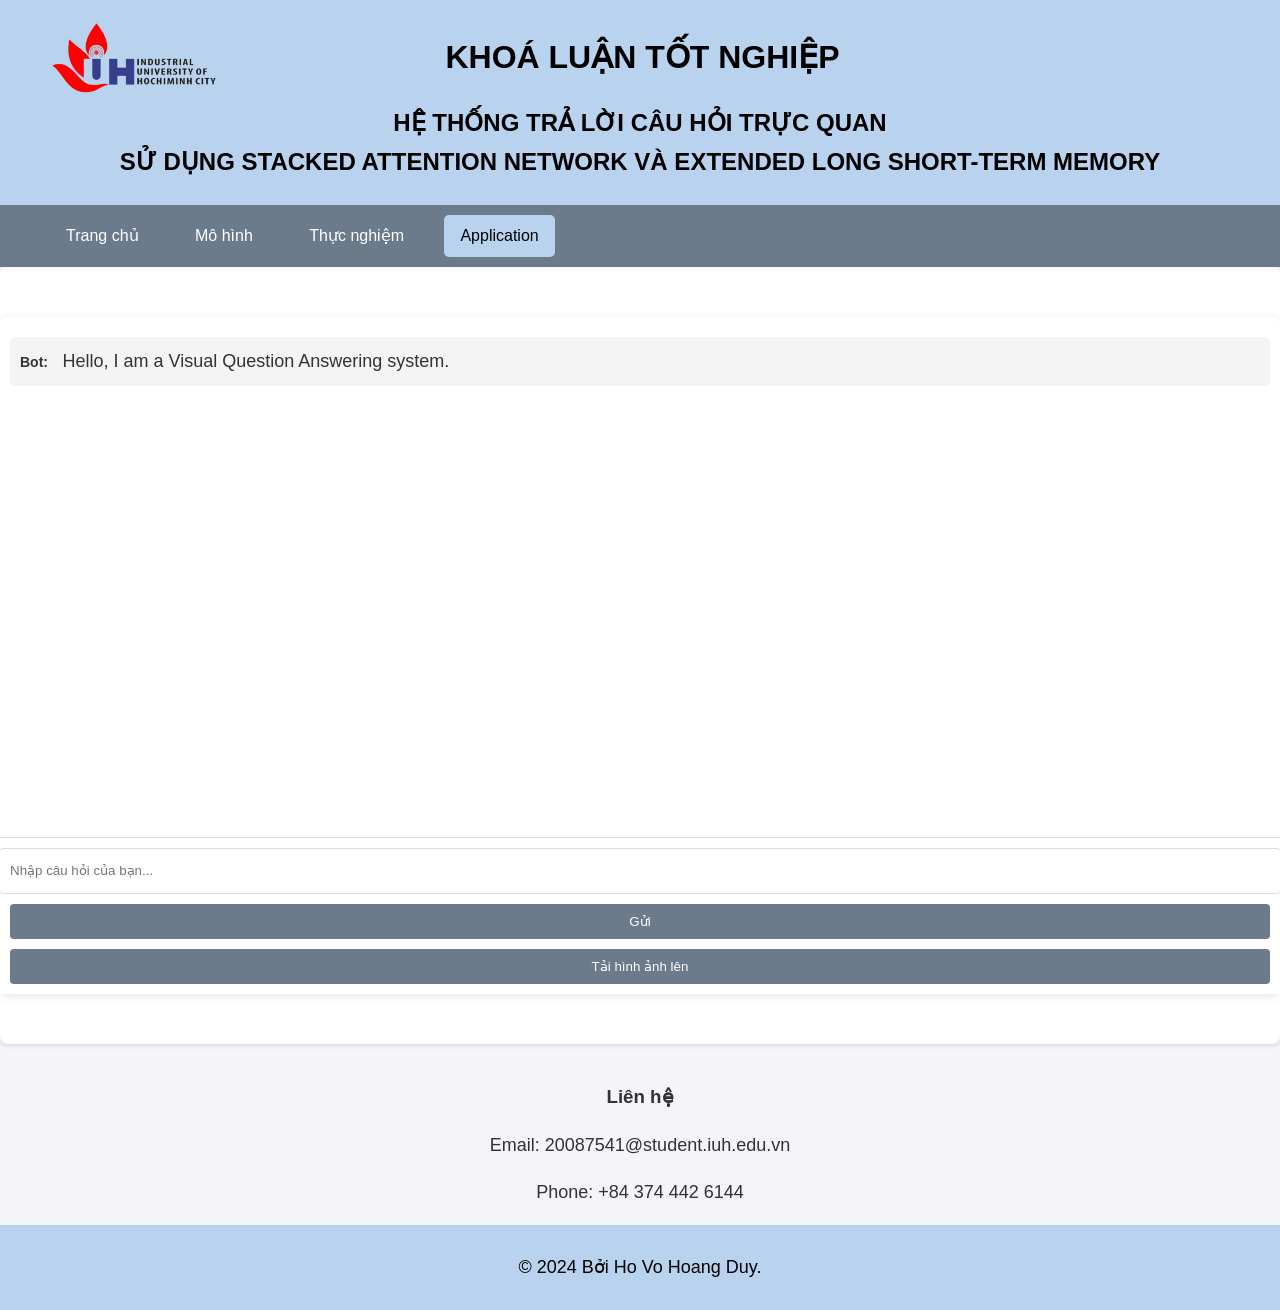
==== templates/application.html @ 338fc491 "upload ExVQA" ====
<!DOCTYPE html>
<html lang="vi">
<head>
    <meta charset="UTF-8">
    <meta name="viewport" content="width=device-width, initial-scale=1.0">
    <link rel="stylesheet" href="../static/style/application.css">
    <title>ExVQA - Application</title>
</head>
<body>
    <header>
        <div class="header-content">
            <img src="../static/img/Logo_IUH.png" alt="logo">
            <h1>KHOÁ LUẬN TỐT NGHIỆP</h1>
        </div>
        <h2 class="header-subtitle">HỆ THỐNG TRẢ LỜI CÂU HỎI TRỰC QUAN <br> SỬ DỤNG STACKED ATTENTION NETWORK VÀ EXTENDED LONG SHORT-TERM MEMORY</h2>
    </header>
    <nav>
        <ul>
            <li><a href="/">Trang chủ</a></li>
            <li><a href="/model">Mô hình</a></li>
            <li><a href="/experiment">Thực nghiệm</a></li>
            <li><a href="/application" class="active">Application</a></li>
        </ul>
    </nav>
    <div class="content-wrapper">
        <div class="container">
            <!-- Chatbot container -->
            <div class="chatbot-container">
                <div class="chatbot-messages" id="chatbot-messages">
                    <div class="message bot">
                        <label for="bot-msg">Bot:</label>
                        <p id="bot-msg">Hello, I am a Visual Question Answering system.</p>
                    </div>
                </div>
                <div class="chatbot-input input-wrapper">
                    <input type="text" id="user-input" placeholder="Nhập câu hỏi của bạn..." ondrop="drop(event)" ondragover="allowDrop(event)" />
                    <button onclick="sendMessage()">Gửi</button>
                    <input type="file" id="file-input" style="display:none" accept="image/*" onchange="handleFileSelect(event)" />
                    <button class="upload-btn" onclick="triggerFileInput()">Tải hình ảnh lên</button>
                    <img id="image-preview" class="image-preview" src="" alt="Preview Image" />
                </div>
            </div>
        </div>

        <div class="contact-info">
            <h3>Liên hệ</h3>
            <p>Email: 20087541@student.iuh.edu.vn</p>
            <p>Phone: +84 374 442 6144</p>
        </div>

        <footer>
            <p>&copy; 2024 Bởi Ho Vo Hoang Duy.</p>
        </footer>
    </div>

    <script src="../static/script/application.js"></script>
</body>
</html>
---- static/style/application.css ----
body {
    font-family: Arial, sans-serif;
    line-height: 1.6;
    margin: 0;
    padding: 0;
    background: #f4f4f9;
    color: #333;
}
header {
    background: #B9D3EE;
    color: #000;
    padding-top: 20px;
    text-align: center;
}
.header-content {
    display: flex;
    align-items: center;
    justify-content: flex-start;
    margin-left: 50px;
}
.header-content img {
    max-width: 170px;
    height: auto;
}
.header-content h1 {
    margin: 0;
    text-align: center;
    flex-grow: 1;
    margin-right: 215px;
}
.header-subtitle {
    margin-top: 10px;
    margin-bottom: 0px;
    padding-bottom: 24px;
    text-align: center;
}
.container {
    width: 100%;
    margin: auto;
    overflow: hidden;
    background: #fff;
    border-radius: 8px;
    box-shadow: 0 2px 4px rgba(0, 0, 0, 0.1);
    text-align: center;
    padding: 0;
    flex-grow: 1;
    position: relative;
}
footer {
    text-align: center;
    padding: 10px;
    background: #B9D3EE;
    color: #000;
}
.contact-info {
    margin-top: 20px;
}
.content-wrapper {
    flex-grow: 1;
    display: flex;
    flex-direction: column;
    justify-content: flex-end;
    text-align: center;
}
nav {
    background-color: #6C7B8B;
    padding: 10px 0;
}
nav ul {
    list-style: none;
    margin: 0;
    padding: 0;
    text-align: left;
    margin-left: 50px;
}
nav ul li {
    display: inline-block;
    margin-right: 20px;
}
nav ul li a {
    color: #fff;
    text-decoration: none;
    padding: 8px 16px;
    display: block;
    border-radius: 5px;
    transition: background-color 0.3s ease;
}
nav ul li a:hover {
    background-color: #9FB6CD;
}
nav ul li a.active {
    background-color: #B9D3EE;
    color: #000;
}

/* Chatbot styles */
.chatbot-container {
    width: 100%;
    max-width: 100%;
    background: #fff;
    border-radius: 8px;
    box-shadow: 0 2px 10px rgba(0, 0, 0, 0.1);
    font-family: Arial, sans-serif;
    margin-top: 50px;
    margin-bottom: 50px;
}

.chatbot-messages {
    height: 500px;
    padding: 10px;
    overflow-y: auto;
    border-bottom: 1px solid #ddd;
    display: flex;
    flex-direction: column;
}

.chatbot-input {
    display: flex;
    padding: 10px;
    background-color: #fff;
}

.chatbot-input input {
    height: 24px;
    flex-grow: 1;
    padding: 10px;
    border: 1px solid #ddd;
    border-radius: 4px;
    width: 100%;
}

.chatbot-input button {
    padding: 10px;
    background-color: #6C7B8B;
    color: white;
    border: none;
    border-radius: 4px;
    cursor: pointer;
    margin-top: 10px;
    width: 100%;
}

.chatbot-input button:hover {
    background-color: #6C7B8B;
}

.message {
    margin: 10px 0;
    padding: 10px;
    border-radius: 5px;
    justify-content: space-between;
    align-items: center;
}

.message.bot {
    background-color: #f4f4f4;
    text-align: left;
}

.message.user {
    background-color: #d1e8ff;
    text-align: right;
}

.message label {
    font-weight: bold;
    margin-right: 10px;
    font-size: 14px;
}

.message p {
    display: inline;
    font-size: 18px;
}

.message img {
    max-width: 150px;
    max-height: 150px;
    object-fit: cover;
    border-radius: 5px;
    margin-left: 10px;
    cursor: pointer;
    transition: transform 0.2s ease;
}

.message img:hover {
    transform: scale(1.2);
}

p {
    font-size: 18px;
}

/* Image preview styles */
.image-preview {
    display: none;
    max-width: 100%;
    max-height: 200px;
    margin-top: 10px;
    margin-bottom: 10px;
}

.upload-btn {
    margin-top: 10px;
    padding: 10px;
    background-color: #6C7B8B;
    color: white;
    border: none;
    border-radius: 5px;
    cursor: pointer;
}

.upload-btn:hover {
    background-color: #6C7B8B;
}

/* Allow drop styling */

.chatbot-messages.dragover {
    background-color: #f0f8ff;
}

/* Upload input styling */
.input-wrapper {
    display: flex;
    flex-direction: column;
    align-items: center;
}

/* CSS cho phần "typing..." */
.bot .typing p {
    font-size: 20px;
    font-weight: bold;
    animation: typing 1.5s infinite steps(1);
}

/* Định nghĩa animation cho dấu ba chấm */
@keyframes typing {
    0% { content: '.'; }
    33% { content: '..'; }
    66% { content: '...'; }
    100% { content: '.'; }
}
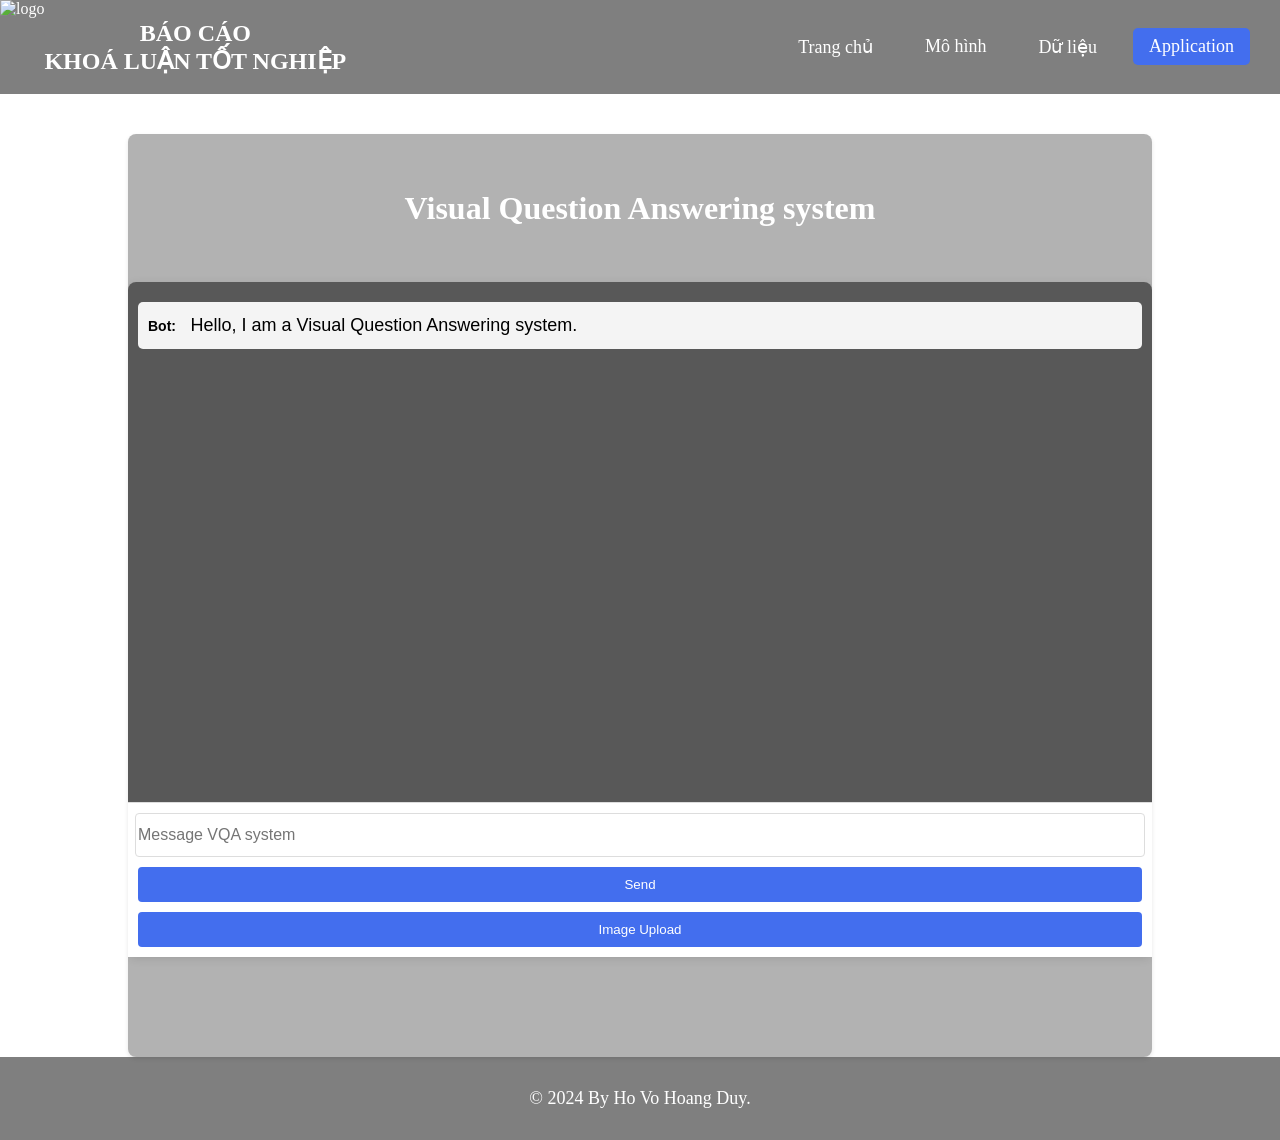
==== commit 5f8e6304: "update interface web app" ====
--- a/templates/application.html
+++ b/templates/application.html
@@ -5,25 +5,26 @@
     <meta name="viewport" content="width=device-width, initial-scale=1.0">
     <link rel="stylesheet" href="../static/style/application.css">
     <title>ExVQA - Application</title>
+    <link rel="icon" href="../static/img/logo_ti.png" type="image/x-icon">
 </head>
 <body>
     <header>
         <div class="header-content">
-            <img src="../static/img/Logo_IUH.png" alt="logo">
-            <h1>KHOÁ LUẬN TỐT NGHIỆP</h1>
+            <img src="../static/img/logo.png" alt="logo">
+            <h1>BÁO CÁO <br> KHOÁ LUẬN TỐT NGHIỆP</h1>
         </div>
-        <h2 class="header-subtitle">HỆ THỐNG TRẢ LỜI CÂU HỎI TRỰC QUAN <br> SỬ DỤNG STACKED ATTENTION NETWORK VÀ EXTENDED LONG SHORT-TERM MEMORY</h2>
+        <nav>
+            <ul>
+                <li><a href="/">Trang chủ</a></li>
+                <li><a href="/model">Mô hình</a></li>
+                <li><a href="/experiment">Dữ liệu</a></li>
+                <li><a href="/application" class="active">Application</a></li>
+            </ul>
+        </nav>
     </header>
-    <nav>
-        <ul>
-            <li><a href="/">Trang chủ</a></li>
-            <li><a href="/model">Mô hình</a></li>
-            <li><a href="/experiment">Thực nghiệm</a></li>
-            <li><a href="/application" class="active">Application</a></li>
-        </ul>
-    </nav>
     <div class="content-wrapper">
         <div class="container">
+            <h1>Visual Question Answering system</h1>
             <!-- Chatbot container -->
             <div class="chatbot-container">
                 <div class="chatbot-messages" id="chatbot-messages">
@@ -33,23 +34,17 @@
                     </div>
                 </div>
                 <div class="chatbot-input input-wrapper">
-                    <input type="text" id="user-input" placeholder="Nhập câu hỏi của bạn..." ondrop="drop(event)" ondragover="allowDrop(event)" />
-                    <button onclick="sendMessage()">Gửi</button>
+                    <input type="text" id="user-input" placeholder="Message VQA system" ondrop="drop(event)" ondragover="allowDrop(event)" />
+                    <button onclick="sendMessage()">Send</button>
                     <input type="file" id="file-input" style="display:none" accept="image/*" onchange="handleFileSelect(event)" />
-                    <button class="upload-btn" onclick="triggerFileInput()">Tải hình ảnh lên</button>
+                    <button class="upload-btn" onclick="triggerFileInput()">Image Upload</button>
                     <img id="image-preview" class="image-preview" src="" alt="Preview Image" />
                 </div>
             </div>
         </div>
 
-        <div class="contact-info">
-            <h3>Liên hệ</h3>
-            <p>Email: 20087541@student.iuh.edu.vn</p>
-            <p>Phone: +84 374 442 6144</p>
-        </div>
-
         <footer>
-            <p>&copy; 2024 Bởi Ho Vo Hoang Duy.</p>
+            <p>&copy; 2024 By Ho Vo Hoang Duy.</p>
         </footer>
     </div>
 
--- a/static/style/application.css
+++ b/static/style/application.css
@@ -1,96 +1,111 @@
 body {
-    font-family: Arial, sans-serif;
-    line-height: 1.6;
+    font-family: "Times New Roman", Times, serif;
     margin: 0;
     padding: 0;
-    background: #f4f4f9;
+    background: url('../img/bg.jpg') no-repeat center center fixed; /* Thêm background hình ảnh */
+    background-size: cover; /* Đảm bảo hình nền phủ hết trang */
     color: #333;
-}
+    display: flex;
+    flex-direction: column;
+    min-height: 100vh;
+}
+
 header {
-    background: #B9D3EE;
-    color: #000;
-    padding-top: 20px;
-    text-align: center;
-}
+    background: rgba(0, 0, 0, 0.5); /* Màu đen mờ cho header */
+    color: #fff; /* Đổi màu chữ thành trắng cho dễ nhìn */
+    display: flex;
+    align-items: center;
+    justify-content: space-between;
+}
+
 .header-content {
     display: flex;
     align-items: center;
-    justify-content: flex-start;
-    margin-left: 50px;
-}
+}
+
 .header-content img {
-    max-width: 170px;
-    height: auto;
-}
+    max-width: 148px;
+    height: 94px;
+}
+
 .header-content h1 {
-    margin: 0;
-    text-align: center;
-    flex-grow: 1;
-    margin-right: 215px;
-}
+    text-align: center;
+    margin: 0;
+    font-size: 24px;
+}
+
 .header-subtitle {
     margin-top: 10px;
-    margin-bottom: 0px;
-    padding-bottom: 24px;
-    text-align: center;
-}
+    text-align: center;
+}
+
 .container {
-    width: 100%;
+    width: 80%;
     margin: auto;
+    margin-top: 40px;
     overflow: hidden;
-    background: #fff;
+    background: rgba(0, 0, 0, 0.3); /* Màu đen mờ cho header */
+    color: #fff; /* Đổi màu chữ thành trắng cho dễ nhìn */
     border-radius: 8px;
     box-shadow: 0 2px 4px rgba(0, 0, 0, 0.1);
-    text-align: center;
-    padding: 0;
+    padding: 50px 0;
     flex-grow: 1;
-    position: relative;
-}
+    text-align: center;
+}
+.container h1 {
+    margin: 0;
+}
+
 footer {
     text-align: center;
     padding: 10px;
-    background: #B9D3EE;
-    color: #000;
-}
-.contact-info {
-    margin-top: 20px;
-}
+    background: rgba(0, 0, 0, 0.5); /* Màu đen mờ cho footer */
+    color: #fff; /* Đổi màu chữ thành trắng cho dễ nhìn */
+}
+
 .content-wrapper {
     flex-grow: 1;
     display: flex;
     flex-direction: column;
     justify-content: flex-end;
     text-align: center;
-}
+    line-height: 1.5;
+}
+
 nav {
-    background-color: #6C7B8B;
-    padding: 10px 0;
-}
+    padding: 10px 20px;
+    border-radius: 8px;
+}
+
 nav ul {
     list-style: none;
     margin: 0;
     padding: 0;
-    text-align: left;
-    margin-left: 50px;
-}
+    display: flex;
+}
+
 nav ul li {
-    display: inline-block;
-    margin-right: 20px;
-}
+    margin: 0 10px;
+}
+
 nav ul li a {
-    color: #fff;
     text-decoration: none;
+    color: #fff;
     padding: 8px 16px;
     display: block;
     border-radius: 5px;
     transition: background-color 0.3s ease;
-}
+    font-size: 18px;
+}
+
 nav ul li a:hover {
-    background-color: #9FB6CD;
-}
+    background-color: #27408B;
+    color: #fff;
+}
+
 nav ul li a.active {
-    background-color: #B9D3EE;
-    color: #000;
+    background-color: #436EEE;
+    color: #fff;
 }
 
 /* Chatbot styles */
@@ -103,6 +118,7 @@
     font-family: Arial, sans-serif;
     margin-top: 50px;
     margin-bottom: 50px;
+    background: rgba(0, 0, 0, 0.5); 
 }
 
 .chatbot-messages {
@@ -121,9 +137,8 @@
 }
 
 .chatbot-input input {
-    height: 24px;
+    height: 40px;
     flex-grow: 1;
-    padding: 10px;
     border: 1px solid #ddd;
     border-radius: 4px;
     width: 100%;
@@ -131,8 +146,8 @@
 
 .chatbot-input button {
     padding: 10px;
-    background-color: #6C7B8B;
-    color: white;
+    background-color: #436EEE;
+    color: #fff;
     border: none;
     border-radius: 4px;
     cursor: pointer;
@@ -141,7 +156,7 @@
 }
 
 .chatbot-input button:hover {
-    background-color: #6C7B8B;
+    background-color: #27408B;
 }
 
 .message {
@@ -155,11 +170,13 @@
 .message.bot {
     background-color: #f4f4f4;
     text-align: left;
+    color: #000;
 }
 
 .message.user {
-    background-color: #d1e8ff;
+    background-color: #436EEE;
     text-align: right;
+    color: #fff;
 }
 
 .message label {
@@ -203,15 +220,15 @@
 .upload-btn {
     margin-top: 10px;
     padding: 10px;
-    background-color: #6C7B8B;
-    color: white;
+    background-color: #436EEE;
+    color: #fff;
     border: none;
     border-radius: 5px;
     cursor: pointer;
 }
 
 .upload-btn:hover {
-    background-color: #6C7B8B;
+    background-color: #27408B;
 }
 
 /* Allow drop styling */
@@ -241,3 +258,7 @@
     66% { content: '...'; }
     100% { content: '.'; }
 }
+
+#user-input {
+    font-size: 16px;
+}
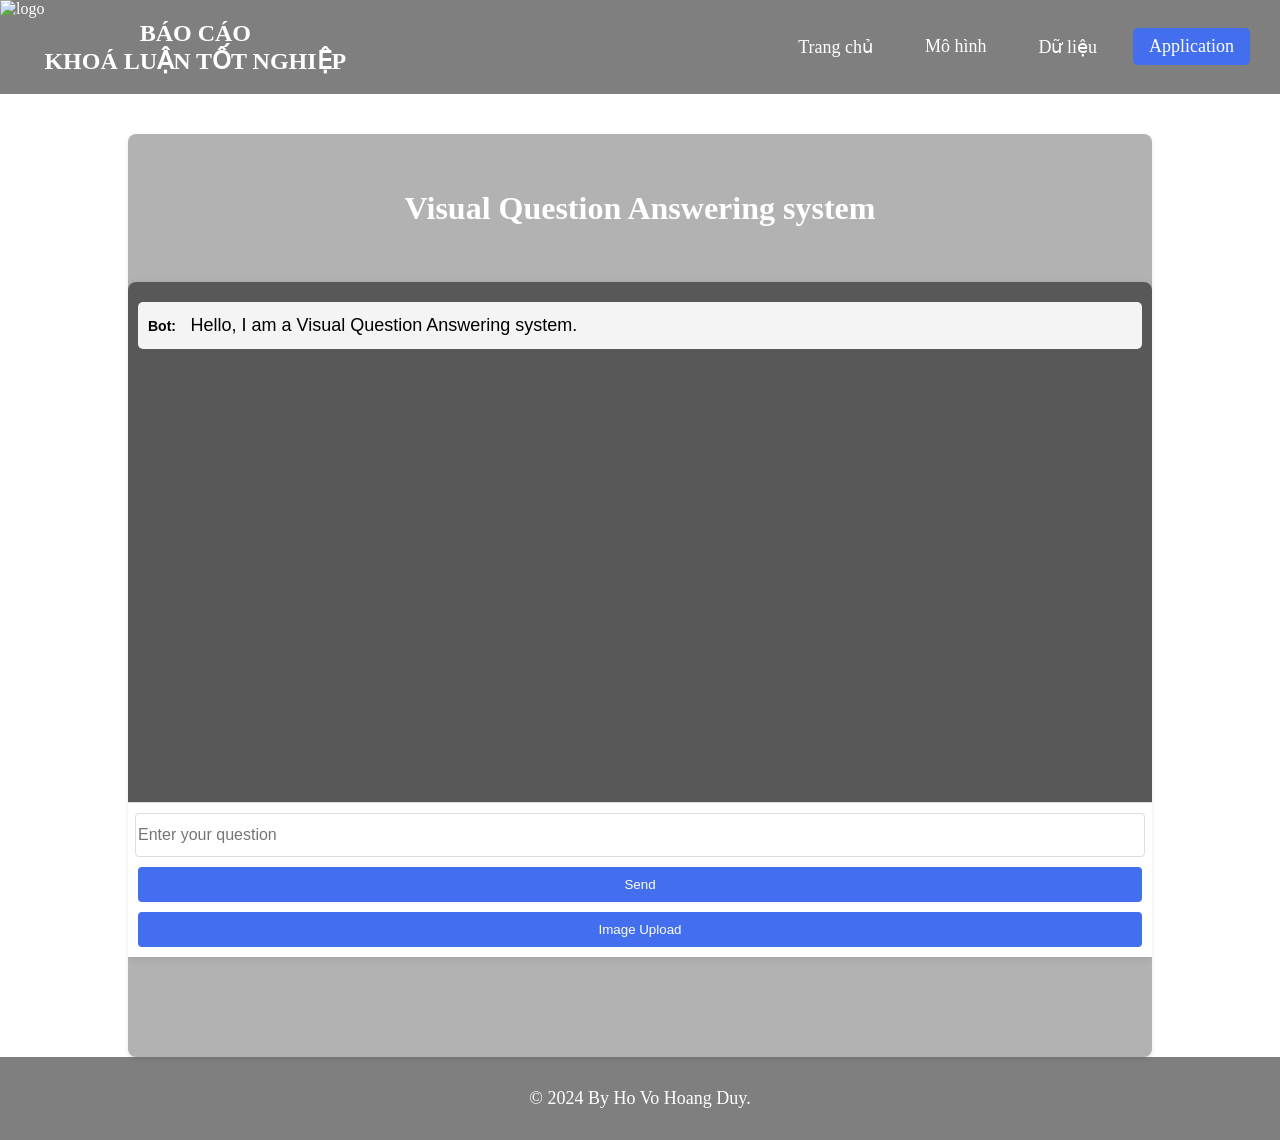
==== commit aaa4879d: "update model" ====
--- a/templates/application.html
+++ b/templates/application.html
@@ -29,12 +29,12 @@
             <div class="chatbot-container">
                 <div class="chatbot-messages" id="chatbot-messages">
                     <div class="message bot">
-                        <label for="bot-msg">Bot:</label>
+                        <label>Bot:</label>
                         <p id="bot-msg">Hello, I am a Visual Question Answering system.</p>
                     </div>
                 </div>
                 <div class="chatbot-input input-wrapper">
-                    <input type="text" id="user-input" placeholder="Message VQA system" ondrop="drop(event)" ondragover="allowDrop(event)" />
+                    <input type="text" id="user-input" placeholder="Enter your question" />
                     <button onclick="sendMessage()">Send</button>
                     <input type="file" id="file-input" style="display:none" accept="image/*" onchange="handleFileSelect(event)" />
                     <button class="upload-btn" onclick="triggerFileInput()">Image Upload</button>
@@ -48,6 +48,6 @@
         </footer>
     </div>
 
-    <script src="../static/script/application.js"></script>
+    <script src="../static/script/pred.js"></script>
 </body>
 </html>
